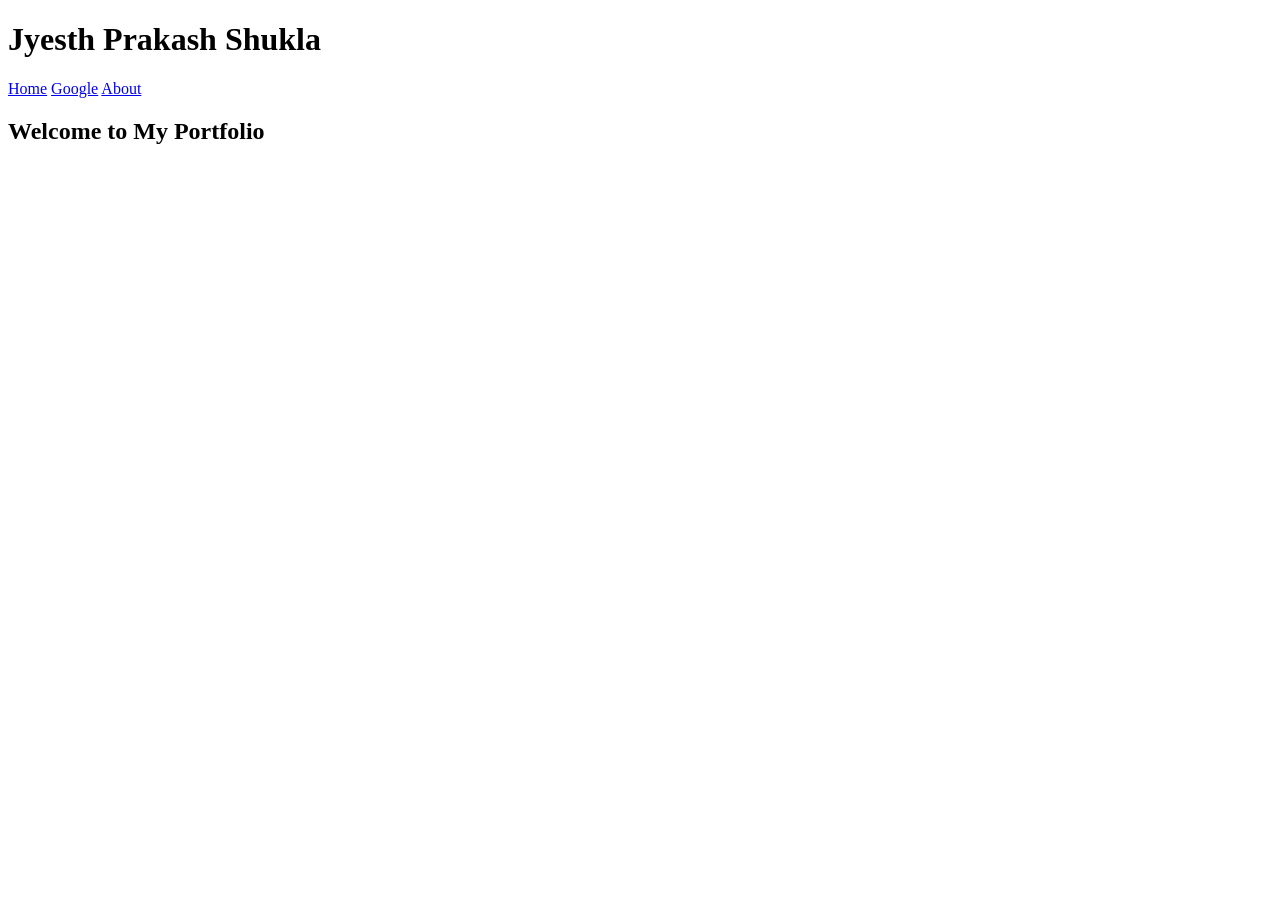
==== week3/index.html @ b8e253d8 "3.1: Add navigation menu with links" ====
<!DOCTYPE html>
<html>
<head>
    <title>Jyesth's Portfolio</title>
</head>
<body>

    <header>
        <h1>Jyesth Prakash Shukla</h1>

        <nav>
            <a href="index.html">Home</a>
            <a href="https://www.google.com" target="_blank">Google</a>
            <a href="about.html">About</a>
        </nav>
    </header>

    <h2>Welcome to My Portfolio</h2>

</body>
</html>
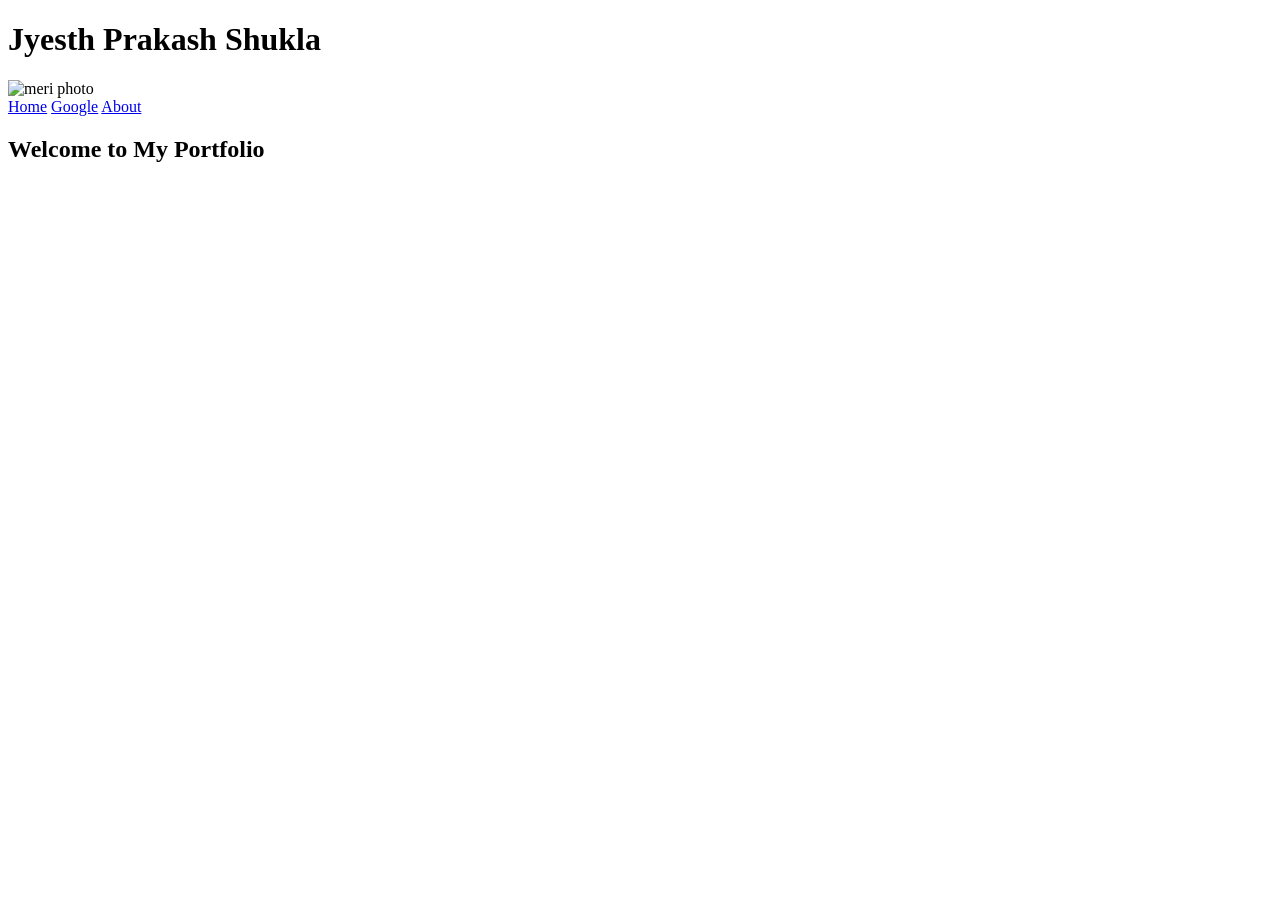
==== commit 7e51eefb: "3.2: Add image with alt text" ====
--- a/week3/index.html
+++ b/week3/index.html
@@ -7,6 +7,8 @@
 
     <header>
         <h1>Jyesth Prakash Shukla</h1>
+        <img src="https://placehold.co/300x200"
+         alt="meri photo">
 
         <nav>
             <a href="index.html">Home</a>
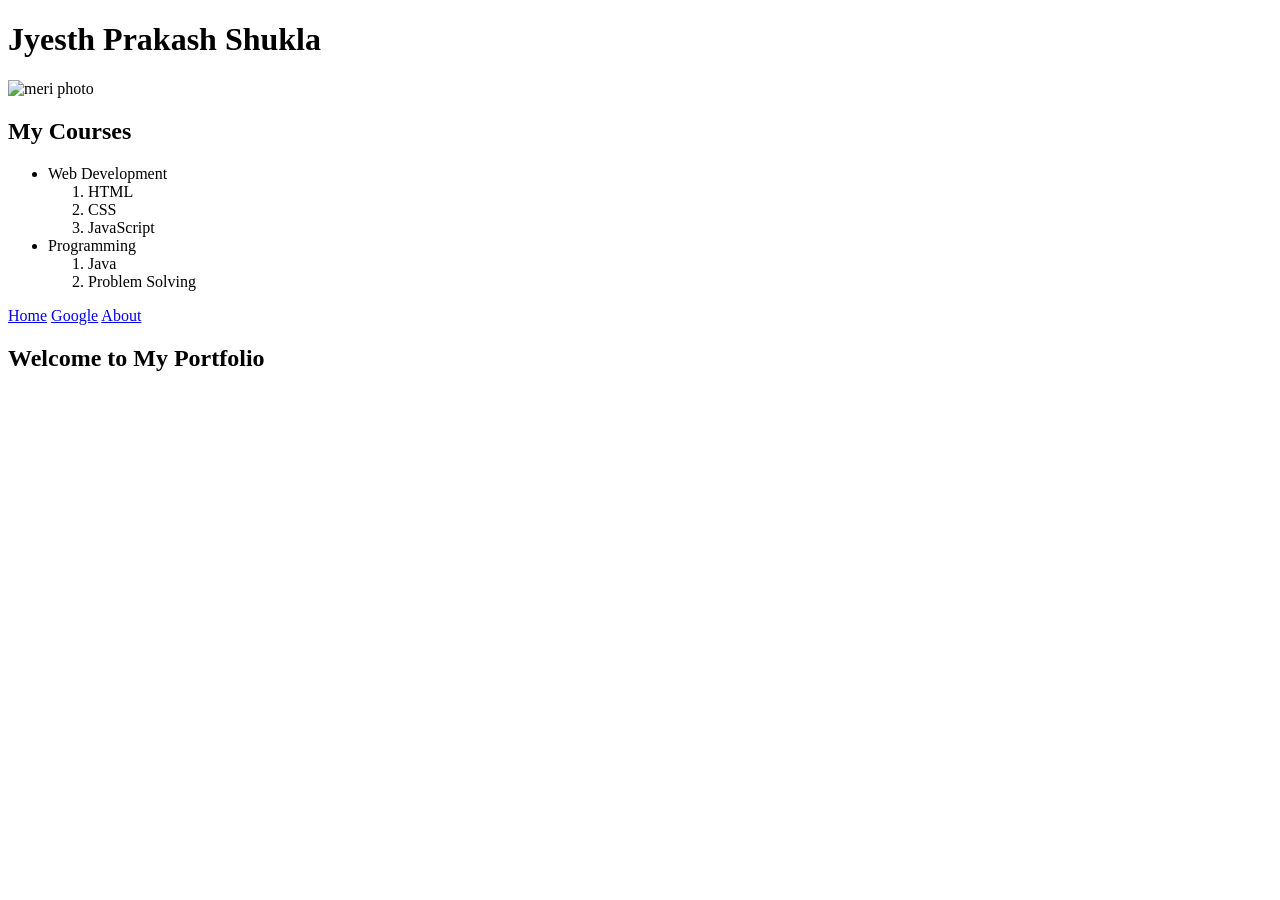
==== commit 1ad2ab4f: "3.3: Add course list with nested lists" ====
--- a/week3/index.html
+++ b/week3/index.html
@@ -9,6 +9,24 @@
         <h1>Jyesth Prakash Shukla</h1>
         <img src="https://placehold.co/300x200"
          alt="meri photo">
+         <h2>My Courses</h2>
+
+<ul>
+    <li>Web Development
+        <ol>
+            <li>HTML</li>
+            <li>CSS</li>
+            <li>JavaScript</li>
+        </ol>
+    </li>
+
+    <li>Programming
+        <ol>
+            <li>Java</li>
+            <li>Problem Solving</li>
+        </ol>
+    </li>
+</ul>
 
         <nav>
             <a href="index.html">Home</a>
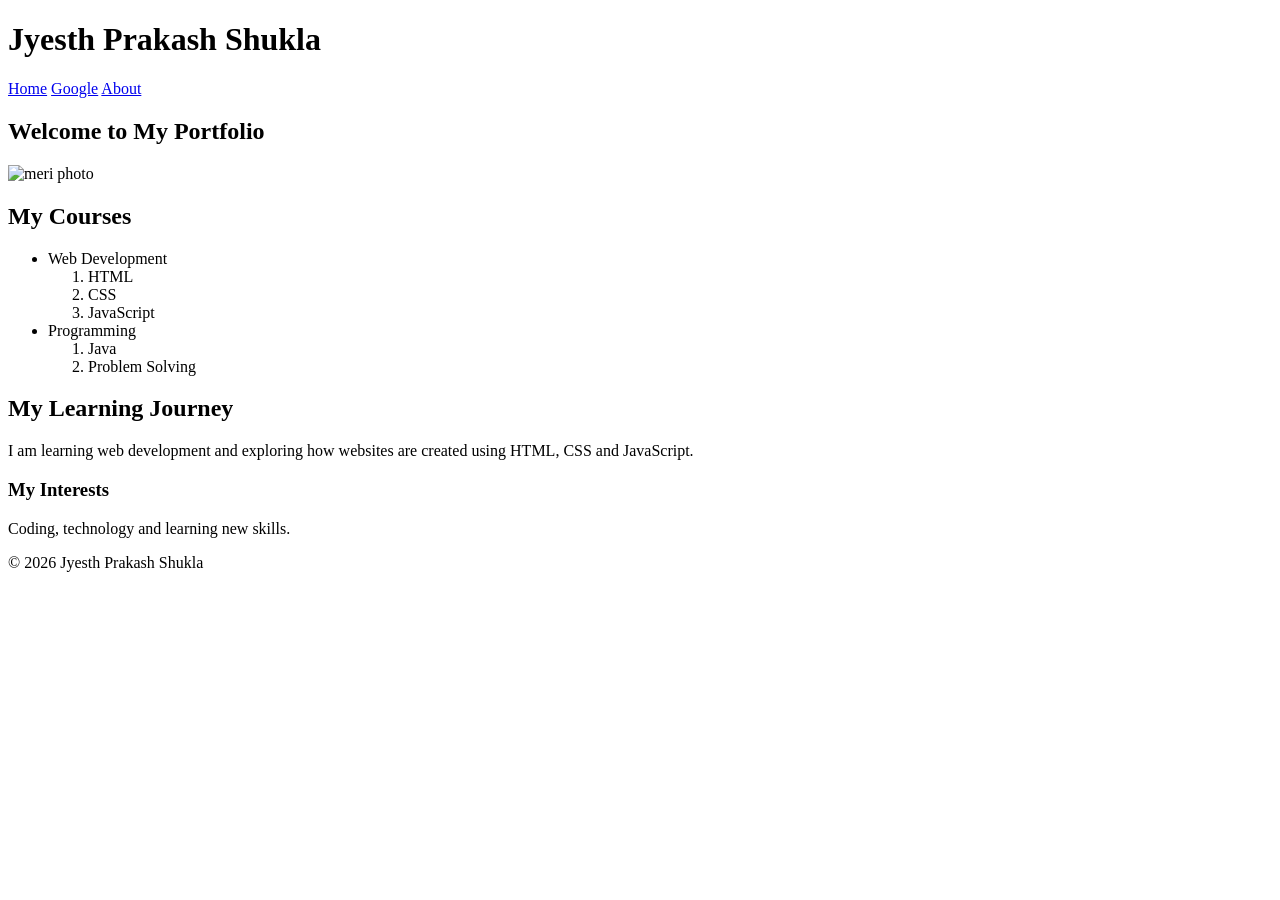
==== commit 802d28c6: "3.4: Structure portfolio using semantic HTML tags" ====
--- a/week3/index.html
+++ b/week3/index.html
@@ -7,26 +7,6 @@
 
     <header>
         <h1>Jyesth Prakash Shukla</h1>
-        <img src="https://placehold.co/300x200"
-         alt="meri photo">
-         <h2>My Courses</h2>
-
-<ul>
-    <li>Web Development
-        <ol>
-            <li>HTML</li>
-            <li>CSS</li>
-            <li>JavaScript</li>
-        </ol>
-    </li>
-
-    <li>Programming
-        <ol>
-            <li>Java</li>
-            <li>Problem Solving</li>
-        </ol>
-    </li>
-</ul>
 
         <nav>
             <a href="index.html">Home</a>
@@ -35,7 +15,51 @@
         </nav>
     </header>
 
-    <h2>Welcome to My Portfolio</h2>
+    <main>
+
+        <section>
+            <h2>Welcome to My Portfolio</h2>
+
+            <img src="https://placehold.co/300x200"
+                 alt="meri photo">
+        </section>
+
+        <section>
+            <h2>My Courses</h2>
+
+            <ul>
+                <li>Web Development
+                    <ol>
+                        <li>HTML</li>
+                        <li>CSS</li>
+                        <li>JavaScript</li>
+                    </ol>
+                </li>
+
+                <li>Programming
+                    <ol>
+                        <li>Java</li>
+                        <li>Problem Solving</li>
+                    </ol>
+                </li>
+            </ul>
+        </section>
+
+        <article>
+            <h2>My Learning Journey</h2>
+            <p>I am learning web development and exploring how websites are created using HTML, CSS and JavaScript.</p>
+        </article>
+
+        <aside>
+            <h3>My Interests</h3>
+            <p>Coding, technology and learning new skills.</p>
+        </aside>
+
+    </main>
+
+    <footer>
+        <p>© 2026 Jyesth Prakash Shukla</p>
+    </footer>
 
 </body>
 </html>
